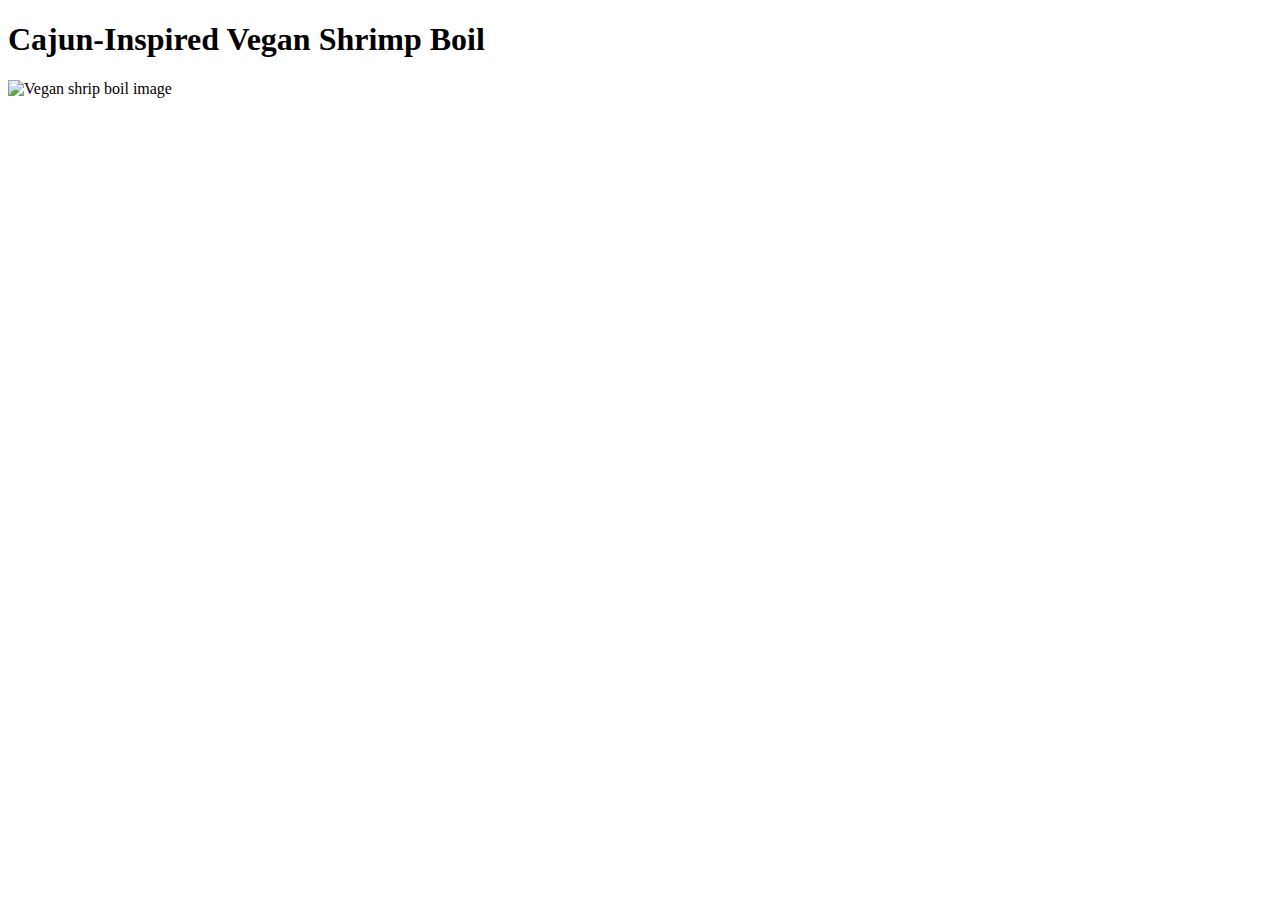
==== recipe1.html @ 83560f12 "Added vegan shrimp boil image" ====
<!DOCTYPE html>
<html>
<head>
  <meta charset = "utf-8">
  <title>Cajun-Inspired Vegan Shrimp Boil</title>
</head>

<body>
  <h1>Cajun-Inspired Vegan Shrimp Boil</h1>
  <img src = "images/veganboil.jpg"
  width="350"
  height="500"
  alt = "Vegan shrip boil image">
  
</body>
</html>
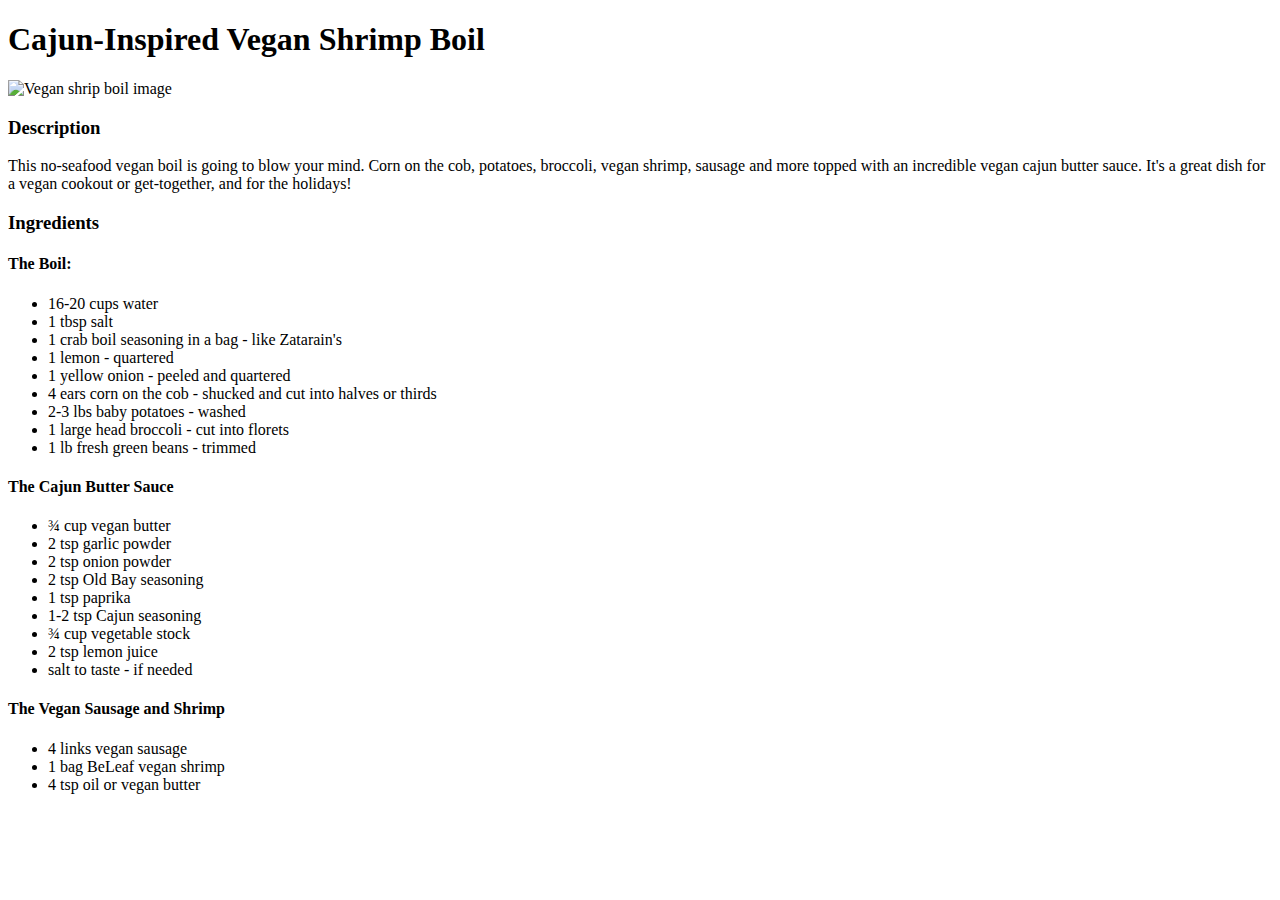
==== commit 317e68f2: "Vegan boil description and ingredients list added" ====
--- a/recipe1.html
+++ b/recipe1.html
@@ -11,6 +11,46 @@
   width="350"
   height="500"
   alt = "Vegan shrip boil image">
-  
+
+  <h3>Description</h3>
+  <p> This no-seafood vegan boil is going to blow your mind.
+    Corn on the cob, potatoes, broccoli, vegan shrimp, sausage and more topped with an
+    incredible vegan cajun butter sauce. It's a great dish for a vegan cookout or
+    get-together, and for the holidays!</p>
+
+  <h3>Ingredients</h3>
+  <h4>The Boil:</h4>
+  <ul>
+    <li>16-20 cups water</li>
+    <li>1 tbsp salt</li>
+    <li>1 crab boil seasoning in a bag - like Zatarain's</li>
+    <li>1 lemon - quartered</li>
+    <li>1 yellow onion - peeled and quartered</li>
+    <li>4 ears corn on the cob - shucked and cut into halves or thirds</li>
+    <li>2-3 lbs baby potatoes - washed</li>
+    <li>1 large head broccoli - cut into florets</li>
+    <li>1 lb fresh green beans - trimmed</li>
+  </ul>
+
+  <h4>The Cajun Butter Sauce</h4>
+  <ul>
+    <li>¾ cup vegan butter</li>
+    <li>2 tsp garlic powder</li>
+    <li>2 tsp onion powder</li>
+    <li>2 tsp Old Bay seasoning</li>
+    <li>1 tsp paprika</li>
+    <li>1-2 tsp Cajun seasoning</li>
+    <li>¾ cup vegetable stock</li>
+    <li>2 tsp lemon juice</li>
+    <li>salt to taste - if needed</li>
+  </ul>
+
+  <h4>The Vegan Sausage and Shrimp</h4>
+  <ul>
+    <li>4 links vegan sausage</li>
+    <li>1 bag BeLeaf vegan shrimp</li>
+    <li>4 tsp oil or vegan butter</li>
+  </ul>
+
 </body>
 </html>
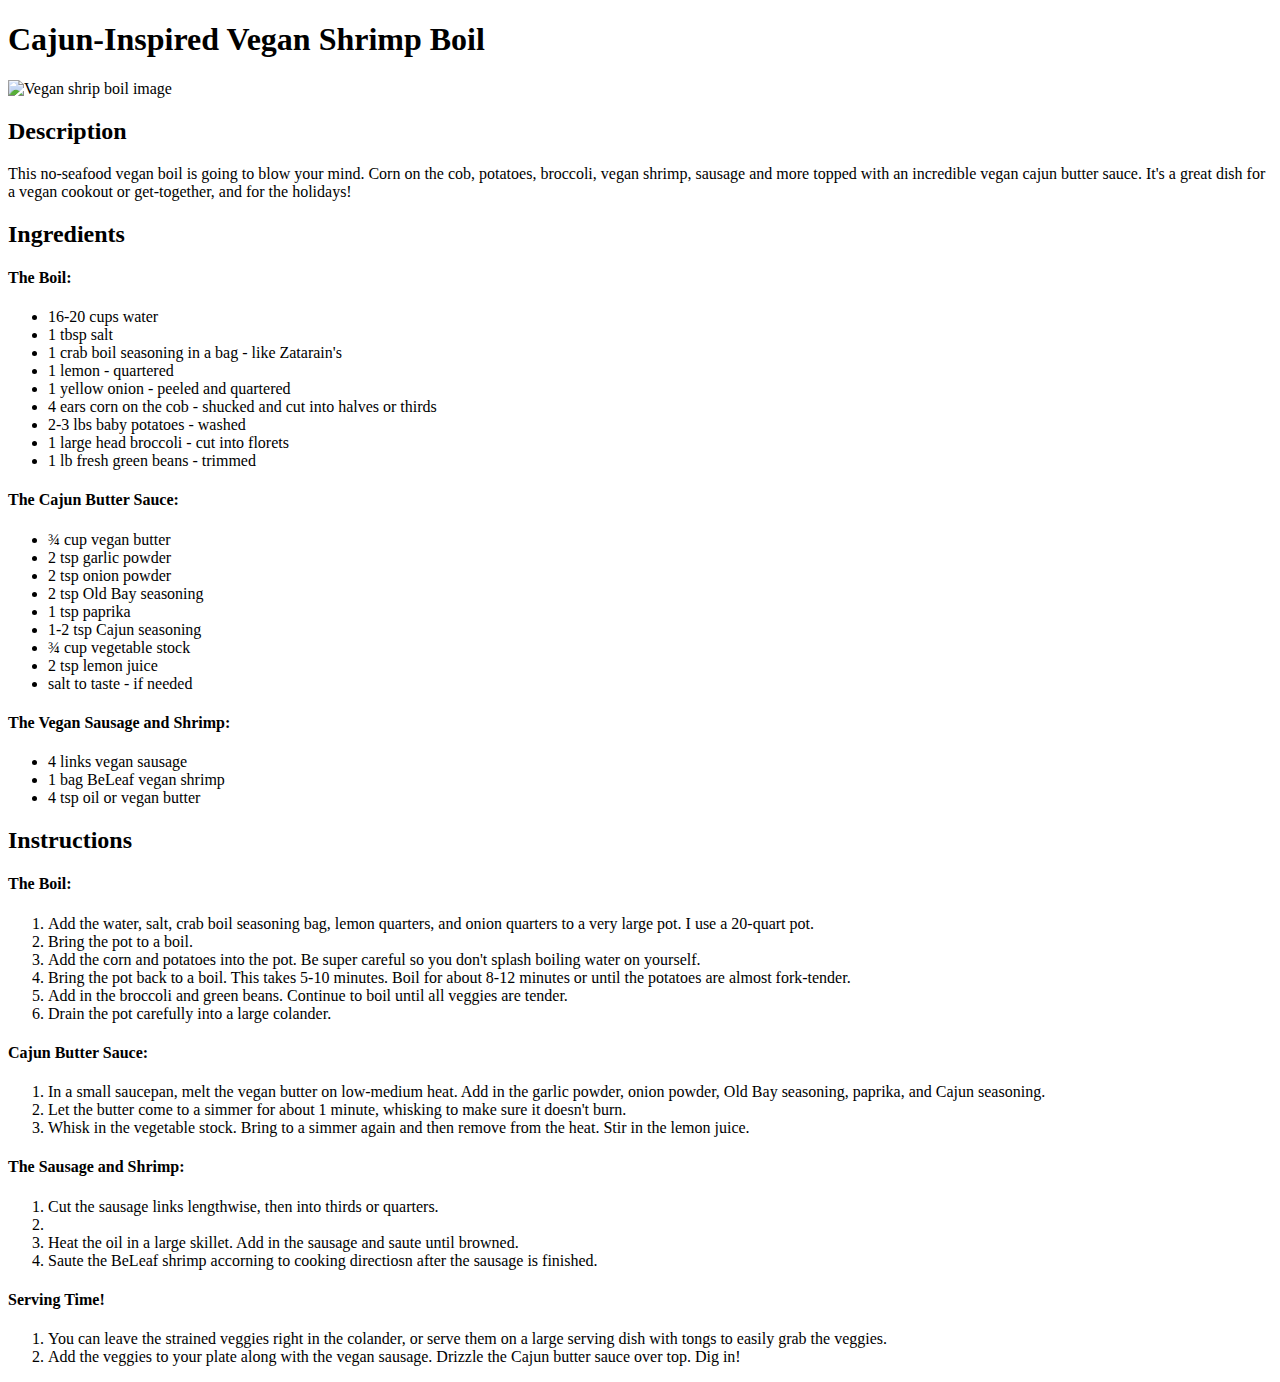
==== commit dc19d6a0: "Instructions section added to vegan boil" ====
--- a/recipe1.html
+++ b/recipe1.html
@@ -12,13 +12,13 @@
   height="500"
   alt = "Vegan shrip boil image">
 
-  <h3>Description</h3>
+  <h2>Description</h2>
   <p> This no-seafood vegan boil is going to blow your mind.
     Corn on the cob, potatoes, broccoli, vegan shrimp, sausage and more topped with an
     incredible vegan cajun butter sauce. It's a great dish for a vegan cookout or
     get-together, and for the holidays!</p>
 
-  <h3>Ingredients</h3>
+  <h2>Ingredients</h2>
   <h4>The Boil:</h4>
   <ul>
     <li>16-20 cups water</li>
@@ -32,7 +32,7 @@
     <li>1 lb fresh green beans - trimmed</li>
   </ul>
 
-  <h4>The Cajun Butter Sauce</h4>
+  <h4>The Cajun Butter Sauce:</h4>
   <ul>
     <li>¾ cup vegan butter</li>
     <li>2 tsp garlic powder</li>
@@ -45,12 +45,46 @@
     <li>salt to taste - if needed</li>
   </ul>
 
-  <h4>The Vegan Sausage and Shrimp</h4>
+  <h4>The Vegan Sausage and Shrimp:</h4>
   <ul>
     <li>4 links vegan sausage</li>
     <li>1 bag BeLeaf vegan shrimp</li>
     <li>4 tsp oil or vegan butter</li>
   </ul>
 
+  <h2>Instructions<h2>
+  <h4>The Boil:</h4>
+    <ol>
+      <li>Add the water, salt, crab boil seasoning bag, lemon quarters,
+      and onion quarters to a very large pot. I use a 20-quart pot.</li>
+      <li>Bring the pot to a boil.</li>
+      <li>Add the corn and potatoes into the pot. Be super careful so you don't
+      splash boiling water on yourself.</li>
+      <li>Bring the pot back to a boil. This takes 5-10 minutes. Boil for about 8-12 minutes
+      or until the potatoes are almost fork-tender.</li>
+      <li>Add in the broccoli and green beans. Continue to boil until all veggies are tender.</li>
+      <li>Drain the pot carefully into a large colander.</li>
+    </ol>
+    <h4>Cajun Butter Sauce:</h4>
+    <ol>
+      <li>In a small saucepan, melt the vegan butter on low-medium heat.
+      Add in the garlic powder, onion powder, Old Bay seasoning, paprika, and Cajun seasoning.</li>
+      <li>Let the butter come to a simmer for about 1 minute, whisking to make sure it doesn't burn.</li>
+      <li>Whisk in the vegetable stock. Bring to a simmer again and then remove from the heat. Stir in the lemon juice.</li>
+    </ol>
+    <h4>The Sausage and Shrimp:</h4>
+    <ol>
+      <li>Cut the sausage links lengthwise, then into thirds or quarters.<li>
+      <li>Heat the oil in a large skillet. Add in the sausage and saute until browned.</li>
+      <li>Saute the BeLeaf shrimp accorning to cooking directiosn after the sausage is finished.</li>
+    </ol>
+    <h4>Serving Time!</h4>
+    <ol>
+      <li>You can leave the strained veggies right in the colander, or serve them on a large serving dish with tongs to easily grab the veggies.</li>
+      <li>Add the veggies to your plate along with the vegan sausage. Drizzle the Cajun butter sauce over top. Dig in!</li>
+    </ol>
+
+
+
 </body>
 </html>
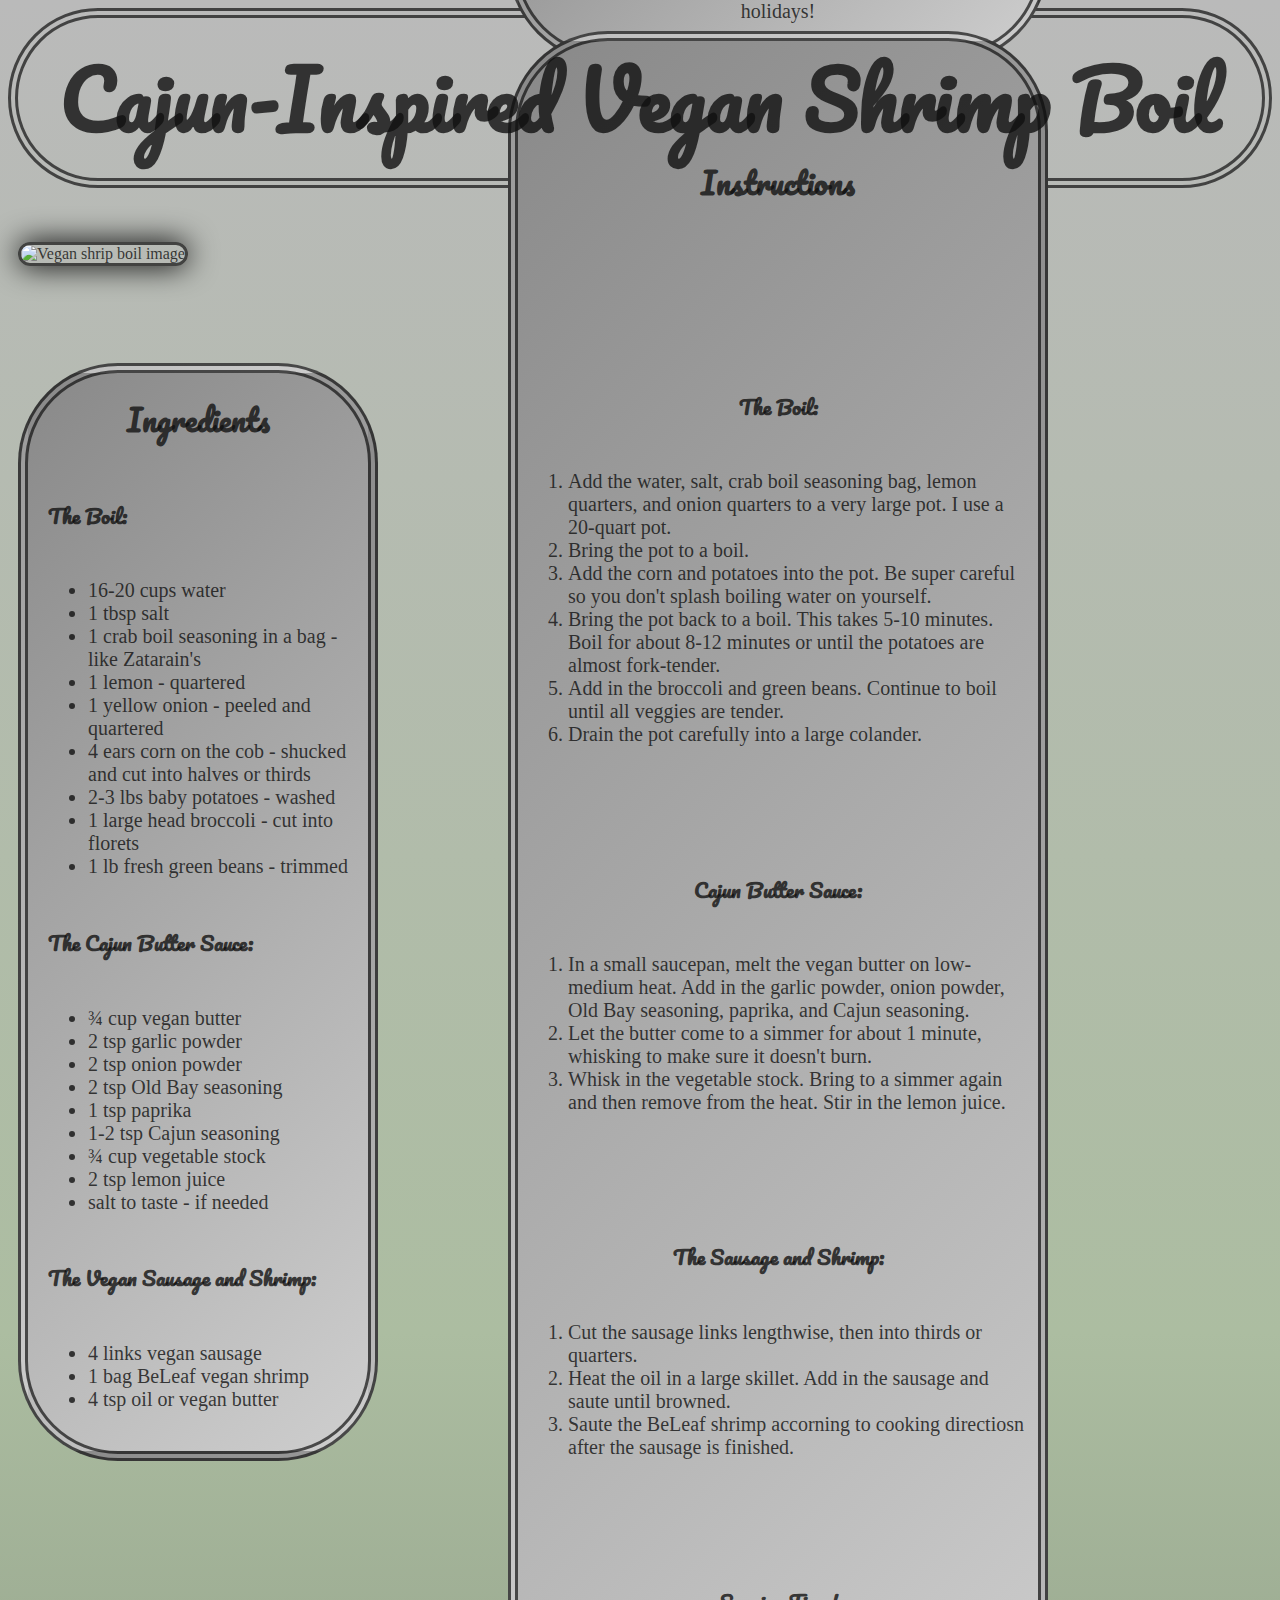
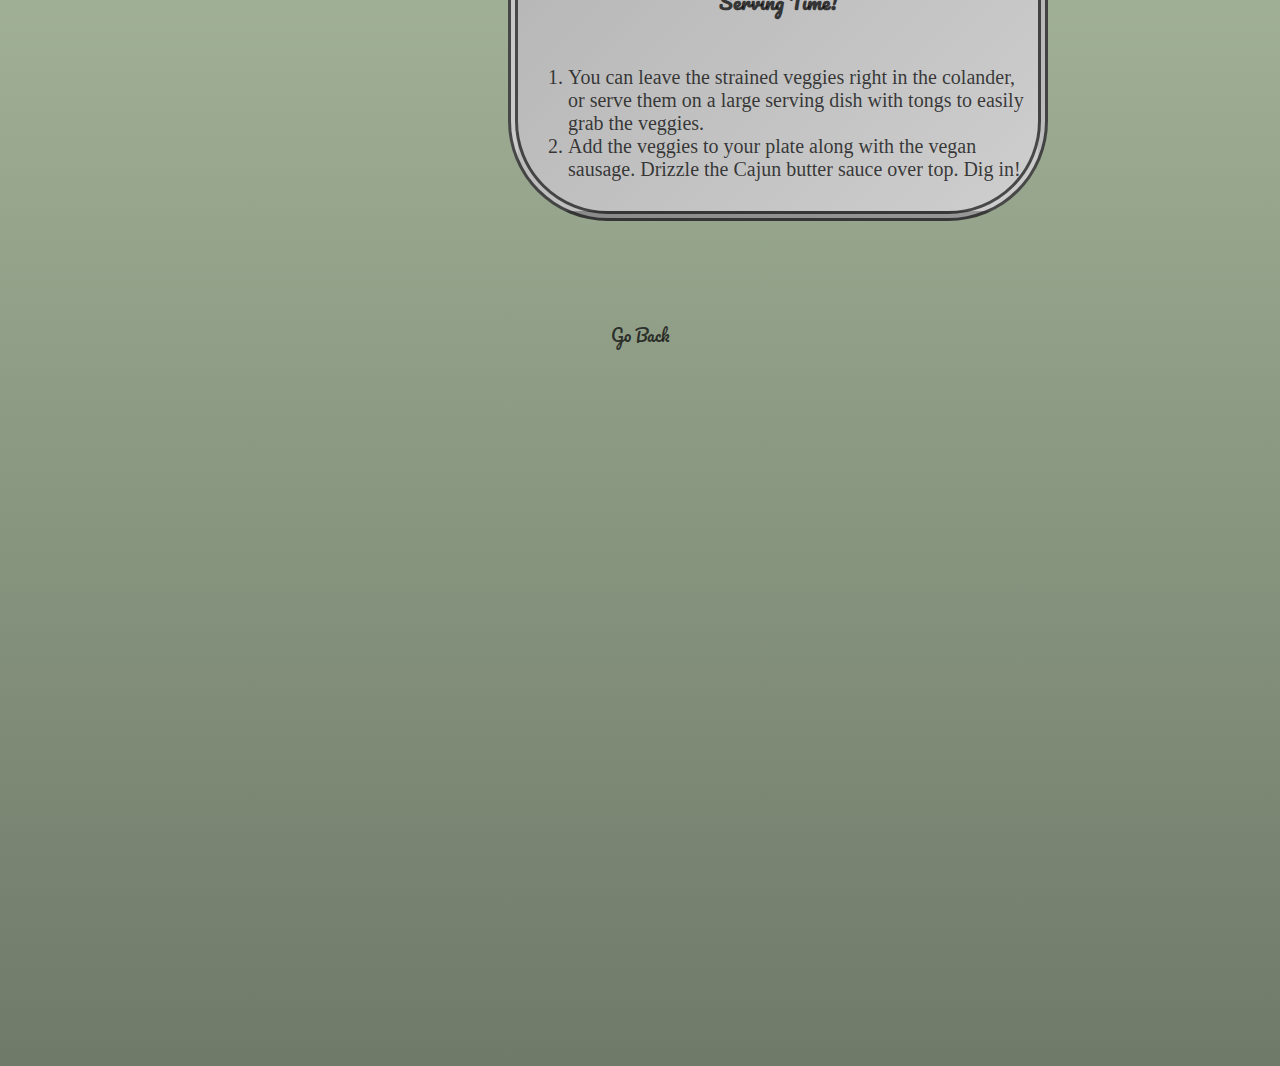
==== commit fd019b3d: "Final polish added to all pages" ====
--- a/recipe1.html
+++ b/recipe1.html
@@ -3,88 +3,99 @@
 <head>
   <meta charset = "utf-8">
   <title>Cajun-Inspired Vegan Shrimp Boil</title>
+  <link rel="preconnect" href="https://fonts.googleapis.com">
+  <link rel="preconnect" href="https://fonts.gstatic.com" crossorigin>
+  <link href="https://fonts.googleapis.com/css2?family=Pacifico&display=swap" rel="stylesheet">
+  <link rel="stylesheet" href="style.css">
 </head>
 
 <body>
-  <h1>Cajun-Inspired Vegan Shrimp Boil</h1>
-  <img src = "images/veganboil.jpg"
-  width="350"
-  height="500"
-  alt = "Vegan shrip boil image">
 
-  <h2>Description</h2>
+  <h1 class="name center cursive">Cajun-Inspired Vegan Shrimp Boil</h1>
+  <div>
+    <img src="images/veganboil.jpg"
+    alt = "Vegan shrip boil image"/>
+  </div>
+
+   <div class="description boxdesign">
+  <h2 class="cursive">Description</h2>
   <p> This no-seafood vegan boil is going to blow your mind.
     Corn on the cob, potatoes, broccoli, vegan shrimp, sausage and more topped with an
-    incredible vegan cajun butter sauce. It's a great dish for a vegan cookout or
-    get-together, and for the holidays!</p>
+    incredible vegan cajun butter sauce. It's a great dish for a vegan cookout /
+    get-together, or for the holidays!</p>
+  </div>
 
-  <h2>Ingredients</h2>
-  <h4>The Boil:</h4>
-  <ul>
-    <li>16-20 cups water</li>
-    <li>1 tbsp salt</li>
-    <li>1 crab boil seasoning in a bag - like Zatarain's</li>
-    <li>1 lemon - quartered</li>
-    <li>1 yellow onion - peeled and quartered</li>
-    <li>4 ears corn on the cob - shucked and cut into halves or thirds</li>
-    <li>2-3 lbs baby potatoes - washed</li>
-    <li>1 large head broccoli - cut into florets</li>
-    <li>1 lb fresh green beans - trimmed</li>
-  </ul>
+  <div class="ingredients boxdesign">
+    <h2 class="center cursive">Ingredients</h2>
+    <h4 class="cursive">The Boil:</h4>
+    <ul>
+      <li>16-20 cups water</li>
+      <li>1 tbsp salt</li>
+      <li>1 crab boil seasoning in a bag - like Zatarain's</li>
+      <li>1 lemon - quartered</li>
+      <li>1 yellow onion - peeled and quartered</li>
+      <li>4 ears corn on the cob - shucked and cut into halves or thirds</li>
+      <li>2-3 lbs baby potatoes - washed</li>
+      <li>1 large head broccoli - cut into florets</li>
+      <li>1 lb fresh green beans - trimmed</li>
+    </ul>
 
-  <h4>The Cajun Butter Sauce:</h4>
-  <ul>
-    <li>¾ cup vegan butter</li>
-    <li>2 tsp garlic powder</li>
-    <li>2 tsp onion powder</li>
-    <li>2 tsp Old Bay seasoning</li>
-    <li>1 tsp paprika</li>
-    <li>1-2 tsp Cajun seasoning</li>
-    <li>¾ cup vegetable stock</li>
-    <li>2 tsp lemon juice</li>
-    <li>salt to taste - if needed</li>
-  </ul>
+    <h4 class="cursive">The Cajun Butter Sauce:</h4>
+    <ul>
+      <li>¾ cup vegan butter</li>
+      <li>2 tsp garlic powder</li>
+      <li>2 tsp onion powder</li>
+      <li>2 tsp Old Bay seasoning</li>
+      <li>1 tsp paprika</li>
+      <li>1-2 tsp Cajun seasoning</li>
+      <li>¾ cup vegetable stock</li>
+      <li>2 tsp lemon juice</li>
+      <li>salt to taste - if needed</li>
+    </ul>
 
-  <h4>The Vegan Sausage and Shrimp:</h4>
-  <ul>
-    <li>4 links vegan sausage</li>
-    <li>1 bag BeLeaf vegan shrimp</li>
-    <li>4 tsp oil or vegan butter</li>
-  </ul>
+    <h4 class="cursive">The Vegan Sausage and Shrimp:</h4>
+    <ul>
+      <li>4 links vegan sausage</li>
+      <li>1 bag BeLeaf vegan shrimp</li>
+      <li>4 tsp oil or vegan butter</li>
+    </ul>
+</div>
 
-  <h2>Instructions<h2>
-  <h4>The Boil:</h4>
-    <ol>
-      <li>Add the water, salt, crab boil seasoning bag, lemon quarters,
-      and onion quarters to a very large pot. I use a 20-quart pot.</li>
-      <li>Bring the pot to a boil.</li>
-      <li>Add the corn and potatoes into the pot. Be super careful so you don't
-      splash boiling water on yourself.</li>
-      <li>Bring the pot back to a boil. This takes 5-10 minutes. Boil for about 8-12 minutes
-      or until the potatoes are almost fork-tender.</li>
-      <li>Add in the broccoli and green beans. Continue to boil until all veggies are tender.</li>
-      <li>Drain the pot carefully into a large colander.</li>
-    </ol>
-    <h4>Cajun Butter Sauce:</h4>
-    <ol>
-      <li>In a small saucepan, melt the vegan butter on low-medium heat.
-      Add in the garlic powder, onion powder, Old Bay seasoning, paprika, and Cajun seasoning.</li>
-      <li>Let the butter come to a simmer for about 1 minute, whisking to make sure it doesn't burn.</li>
-      <li>Whisk in the vegetable stock. Bring to a simmer again and then remove from the heat. Stir in the lemon juice.</li>
-    </ol>
-    <h4>The Sausage and Shrimp:</h4>
-    <ol>
-      <li>Cut the sausage links lengthwise, then into thirds or quarters.<li>
-      <li>Heat the oil in a large skillet. Add in the sausage and saute until browned.</li>
-      <li>Saute the BeLeaf shrimp accorning to cooking directiosn after the sausage is finished.</li>
-    </ol>
-    <h4>Serving Time!</h4>
-    <ol>
-      <li>You can leave the strained veggies right in the colander, or serve them on a large serving dish with tongs to easily grab the veggies.</li>
-      <li>Add the veggies to your plate along with the vegan sausage. Drizzle the Cajun butter sauce over top. Dig in!</li>
-    </ol>
+  <div class="instructions1 boxdesign">
+    <h2 class="center cursive">Instructions<h2>
+    <h4 class="center cursive"> The Boil:</h4>
+      <ol>
+        <li>Add the water, salt, crab boil seasoning bag, lemon quarters,
+        and onion quarters to a very large pot. I use a 20-quart pot.</li>
+        <li>Bring the pot to a boil.</li>
+        <li>Add the corn and potatoes into the pot. Be super careful so you don't
+        splash boiling water on yourself.</li>
+        <li>Bring the pot back to a boil. This takes 5-10 minutes. Boil for about 8-12 minutes
+        or until the potatoes are almost fork-tender.</li>
+        <li>Add in the broccoli and green beans. Continue to boil until all veggies are tender.</li>
+        <li>Drain the pot carefully into a large colander.</li>
+      </ol>
 
+      <h4 class="center cursive">Cajun Butter Sauce:</h4>
+      <ol>
+        <li>In a small saucepan, melt the vegan butter on low-medium heat.
+        Add in the garlic powder, onion powder, Old Bay seasoning, paprika, and Cajun seasoning.</li>
+        <li>Let the butter come to a simmer for about 1 minute, whisking to make sure it doesn't burn.</li>
+        <li>Whisk in the vegetable stock. Bring to a simmer again and then remove from the heat. Stir in the lemon juice.</li>
+      </ol>
 
-
+      <h4 class="center cursive">The Sausage and Shrimp:</h4>
+      <ol>
+        <li>Cut the sausage links lengthwise, then into thirds or quarters.</li>
+        <li>Heat the oil in a large skillet. Add in the sausage and saute until browned.</li>
+        <li>Saute the BeLeaf shrimp accorning to cooking directiosn after the sausage is finished.</li>
+      </ol>
+      <h4 class="center cursive">Serving Time!</h4>
+      <ol>
+        <li>You can leave the strained veggies right in the colander, or serve them on a large serving dish with tongs to easily grab the veggies.</li>
+        <li>Add the veggies to your plate along with the vegan sausage. Drizzle the Cajun butter sauce over top. Dig in!</li>
+      </ol>
+  </div>
+    <p class="cursive center"><a href="index.html"> Go Back</a></p>
 </body>
 </html>
--- a/style.css
+++ b/style.css
@@ -0,0 +1,137 @@
+body {
+  /* font-family: 'Pacifico', serif; */
+  color: rgba(16, 16, 16, 0.8);
+  /* background-color: rgb(172,189,161); */
+  background: #BABABA;
+  background: -moz-linear-gradient(top, #BABABA 0%, #ACBDA1 50%, #6F7A68 100%);
+  background: -webkit-linear-gradient(top, #BABABA 0%, #ACBDA1 50%, #6F7A68 100%);
+  background: linear-gradient(to bottom, #BABABA 0%, #ACBDA1 50%, #6F7A68 100%);
+  height: 2650px;
+}
+.cursive {
+  font-family: 'Pacifico', serif;
+}
+
+.name{
+  border: 10px rgba(16, 16, 16, 0.7);
+  border-style: double;
+  border-radius: 100px;
+  padding-bottom: 10px;
+  padding-top: 10px;
+  font-size: 80px;
+  margin-right: 100px
+  color: rgba(16, 16, 16, 0.7);
+}
+.center {
+  text-align: center;
+  margin-top: auto;
+}
+.content {
+  display: flex;
+  flex-direction: row;
+  justify-content: center;
+  border: 2px rgba(16, 16, 16, 0.8);
+  font-size: 25px;
+  gap: 70px;
+}
+
+.item {
+  display: flex;
+  flex-direction: column;
+  gap: 20px;
+  align-items: center;
+  width: 500px;
+  text-align: center;
+}
+.boxdesign {
+  display: flex;
+  flex-direction: column;
+  background: #FFFFFF;
+  background: -moz-linear-gradient(-45deg, #FFFFFF 0%, #898989 0%, #CECECE 100%);
+  background: -webkit-linear-gradient(-45deg, #FFFFFF 0%, #898989 0%, #CECECE 100%);
+  background: linear-gradient(135deg, #FFFFFF 0%, #898989 0%, #CECECE 100%);
+  border: 10px rgba(16, 16, 16, 0.7);
+  border-style: double;
+  border-radius: 100px;
+  font-size: 20px;
+  margin: 50px;
+  padding-left: 10px;
+  padding-bottom: 20px
+}
+
+
+.description,
+.instructions1,
+.instructions2,
+.instructions3{
+  width: 500px;
+  padding: 10px;
+  margin-left: 500px;
+}
+.description {
+  margin-top: -500px;
+  margin-bottom: 300px;
+  text-align: center;
+}
+.instructions1 {
+  text-align: left;
+  margin-bottom: 100px;
+  margin-top: -1440px;
+  height: 1750px;
+}
+.instructions2 {
+  text-align: left;
+  margin-bottom: 100px;
+  margin-top: -1250px;
+  height: 1600px;
+}
+.instructions3
+{
+  text-align: left;
+  margin-bottom: 100px;
+  margin-top: -900px;
+  height: 550px;
+}
+.ingredients {
+
+  width: 300px;
+  margin: 10px;
+  padding: 20px;
+  margin-top: 20px;
+}
+
+.ingredients3 {
+
+  width: 300px;
+  margin: 10px;
+  padding: 20px;
+  margin-top: -100px;
+}
+
+a:link {
+  color: rgba(16, 16, 16, 0.8);
+  text-decoration: none;
+}
+
+a:visited {
+  color: rgba(16, 16, 16, 0.6);
+   text-decoration: none;
+}
+
+a:hover {
+  color: rgba(16, 16, 16, 0.5);
+  font-size: 28px;
+  text-decoration: underline;
+}
+.back3 {
+  padding-top: 350px;
+}
+
+div img {
+  width:360px;
+  height:500px;
+  margin-left: 10px;
+  border: 3px solid rgba(16, 16, 16, 0.7);
+  border-radius: 100px;
+  box-shadow: 0 0 30px rgb(0, 0, 0);
+}
